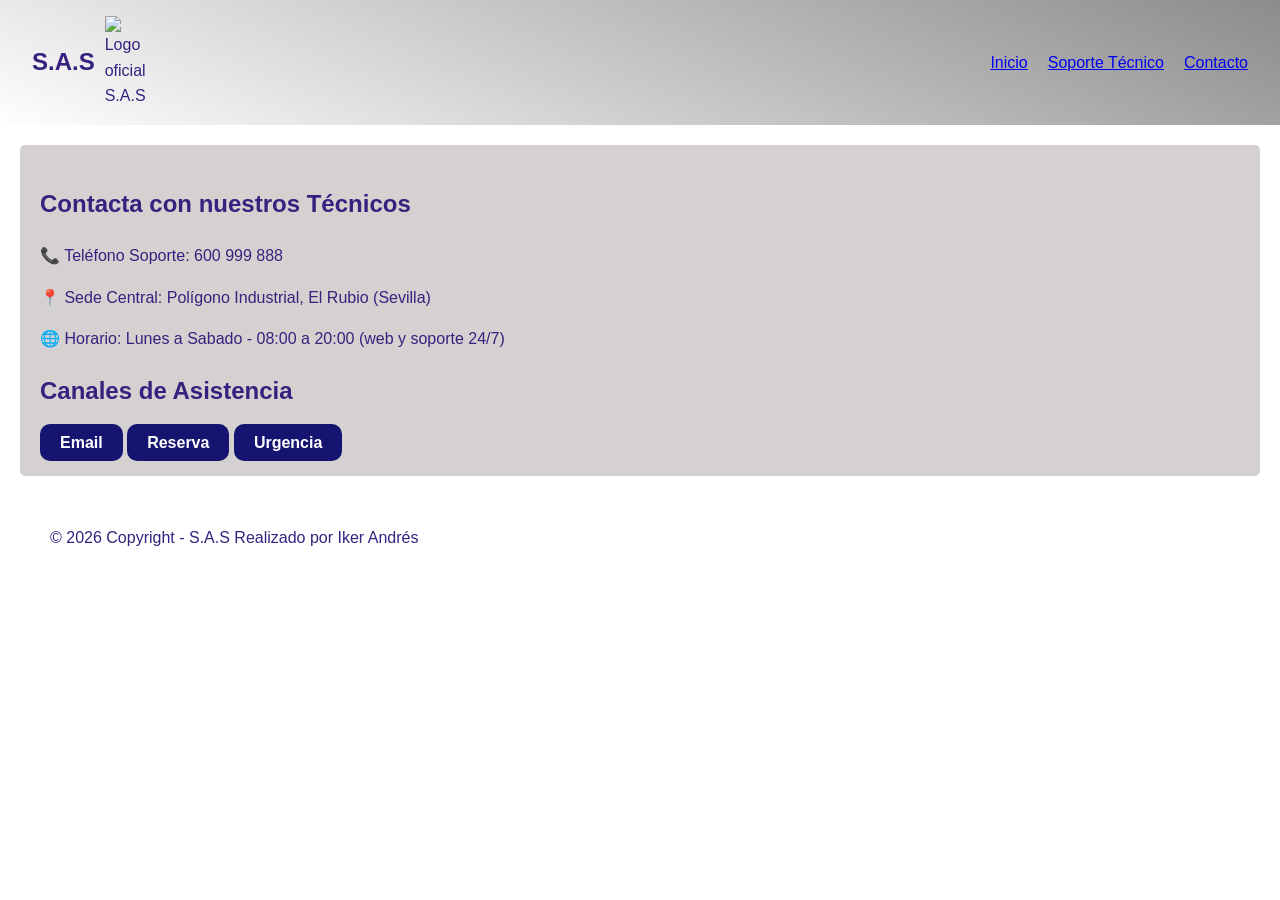
==== contactos.html @ 5ad4965d "Add files via upload" ====
<!DOCTYPE html>
<html lang="es">
<head>
    <meta charset="UTF-8">
    <title>Contacto - S.A.S</title>
    <link rel="stylesheet" href="styless.css">
</head>
<body>

    <header>
        <nav class="navcontactos">
            <div class="logo">
                <h1>S.A.S</h1> 
                <img src="img/logsas.png" alt="Logo oficial S.A.S" width="50">
            </div>
            <ul class="inicio">
                <li><a href="index.html" class="nav">Inicio</a></li>
                <li><a href="soporte.html" class="nav">Soporte Técnico</a></li>
                <li><a href="contactos.html" class="nav">Contacto</a></li>
            </ul>
        </nav>
    </header>

    <section class="Contactanos">
        <h2>Contacta con nuestros Técnicos</h2>
        <p>📞 Teléfono Soporte: 600 999 888</p>
        <p>📍 Sede Central: Polígono Industrial, El Rubio (Sevilla)</p>
        <p>🌐 Horario: Lunes a Sabado - 08:00 a 20:00 (web y soporte 24/7)</p>
        
        <h2>Canales de Asistencia</h2>
        <a href="" class="navcontactoss">Email</a>
        <a href="#" class="navcontactoss">Reserva</a>
        <a href="#" class="navcontactoss">Urgencia</a>
    </section>

    <footer class="redes-footer">
        <p>&copy; 2026 Copyright - S.A.S Realizado por Iker Andrés</p>
    </footer>

</body>
</html>
---- styless.css ----
/* Colores principales para usarlos en toda la página */

:root {
    --azul: #151571;
    --blanco: #ffffff;
    --beach: #d5d1d1;
}

/* Estilos básicos para todo el cuerpo de la web */

body {
    margin: 0;
    font-family: 'Roboto', sans-serif;
    background-color: var(--blanco);
    color: rgb(54, 34, 126);
    line-height: 1.6;
}

/*Para poner el logo al lado del nombre*/

.logo {
    display: flex;        
    align-items: center;  
    gap: 10px;
}

/* personalización del menu */

.navegación {
    display: flex;
    justify-content: space-between;
    align-items: center;
    background: linear-gradient(rgba(235, 232, 232, 0.6), rgba(255, 254, 254, 0.6)), linear-gradient(45deg, #ffffff, #000000);
    padding: 1rem 2rem;
}



/* Para la lista de las paginas del menu */

.inicio {
    display: flex;
    list-style: none;
    gap: 20px;
}


.inicio-links a:hover {
    color: var(--azul);
    transition: 2s;
}

.redes-sociales {
    display: flex;
    list-style: none;
    gap: 20px;
}

.datos {
    background: var(--beach)
    height: 400px;
    display: flex;
    align-items: center;
    justify-content: center;
    text-align: center;
}

/* El orden de las targetas de "Nuestro servivicio"*/
.grid-servicios {
    display: grid;
    grid-template-columns: repeat(auto-fit, minmax(200px, 1fr));
    gap: 20px;
    padding: 20px;
}

/* Tamaño y diseño de las cartas de "Nuestros Servicios" */
.card {
    background: var(--beach);
    padding: 20px;
    border-radius: 10px;
    border-bottom: 3px solid var(--azul);
    transition: transform 0.3s; 
}

/*Para que las tarjetas se muevan al pasar el ratón */
.card:hover {
    transform: translateY(-10px); /*Para que se mueva cuando pase el cursor */
}

/* La configuración para el formulario */
form {
    max-width: 500px;
    margin: 20px auto;
    display: flex;
    flex-direction: column;
    gap: 10px;
    background: #b1acac;
    padding: 20px;
    border-radius: 8px;
}

/* Animación del boton de reserva aparezca al inicio */

@keyframes aparecer {
    from { opacity: 0; transform: translateY(20px); }/* Para que se haga invisible*/
    to { opacity: 1; transform: translateY(0); }/*Para que aparezca al abrir*/
}

/* Ajustes de color y pocición del boton con animación */
.navegación{
    color: var(--azul);
    padding: 10px 20px;
    border-radius: 10px;
    text-decoration: none;
    font-weight: bold;
    animation: aparecer 2s ease-in-out; /* La animación para el boton de aparecer al inicio */
}

/* PAGINA CONTACTO */

.navcontactos{
    display: flex;
    justify-content: space-between;
    align-items: center;
    background: linear-gradient(rgba(235, 232, 232, 0.6), rgba(255, 254, 254, 0.6)), linear-gradient(45deg, #ffffff, #000000);
    padding: 1rem 2rem;
}

.Contactanos {
    margin: 20px;
    padding: 20px;
    background-color:var(--beach);
    border-radius: 5px;
}


.navcontactoss {
    background-color: var(--azul);
    color: rgb(255, 255, 255);
    padding: 10px 20px;
    text-decoration: none;
    border-radius: 10px;
    font-weight: bold;
}

/* FOOTER */
.redes-footer{
    display: flex;
    list-style: none;
    gap: 20px;
    padding: 13px 50px;
}


.navfooter {
    padding: 13px 20px;
}


/* Para ajustar el tamaño para el móvil */
@media (max-width: 768px) {
    .navbar {
        flex-direction: column;
    }
    .inicio-links {
        padding: 0;
        margin-top: 10px;
    }
}
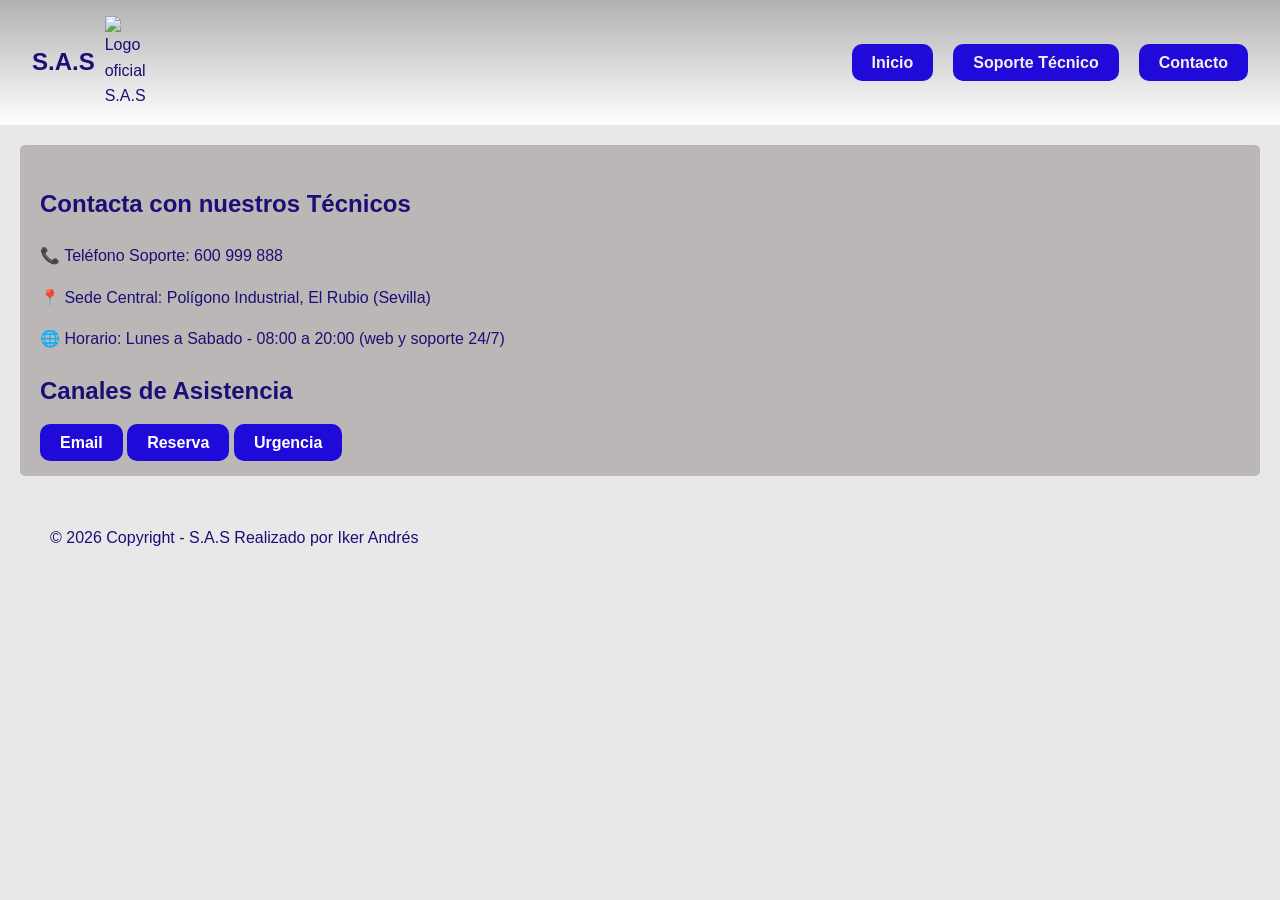
==== commit 87916920: "Fix HTML formatting and structure in contactos.html" ====
--- a/contactos.html
+++ b/contactos.html
@@ -38,4 +38,4 @@
     </footer>
 
 </body>
-</html>+</html>
--- a/styless.css
+++ b/styless.css
@@ -1,49 +1,43 @@
 /* Colores principales para usarlos en toda la página */
-
 :root {
-    --azul: #151571;
-    --blanco: #ffffff;
-    --beach: #d5d1d1;
+    --azul: #1f0ad9;
+    --blanco: #e9e8e8;
+    --gris: #bcb7b7;
+    
 }
 
 /* Estilos básicos para todo el cuerpo de la web */
-
 body {
     margin: 0;
     font-family: 'Roboto', sans-serif;
     background-color: var(--blanco);
-    color: rgb(54, 34, 126);
+    color: rgb(27, 15, 117);
     line-height: 1.6;
 }
 
 /*Para poner el logo al lado del nombre*/
-
 .logo {
-    display: flex;        
-    align-items: center;  
+    display: flex;         
+    align-items: center;   
     gap: 10px;
 }
 
 /* personalización del menu */
-
-.navegación {
+.navbar {
     display: flex;
     justify-content: space-between;
     align-items: center;
-    background: linear-gradient(rgba(235, 232, 232, 0.6), rgba(255, 254, 254, 0.6)), linear-gradient(45deg, #ffffff, #000000);
+    background: linear-gradient(rgb(177, 177, 179), rgb(255, 255, 255)), linear-gradient(45deg, #ffffff, #000000);
     padding: 1rem 2rem;
 }
 
-
-
 /* Para la lista de las paginas del menu */
-
 .inicio {
     display: flex;
     list-style: none;
     gap: 20px;
+    
 }
-
 
 .inicio-links a:hover {
     color: var(--azul);
@@ -56,13 +50,15 @@
     gap: 20px;
 }
 
-.datos {
-    background: var(--beach)
+/* Fondo con degradado y el corte con forma de curva */
+.hero {
+    background: linear-gradient(rgb(177, 177, 179), rgb(255, 255, 255)), linear-gradient(45deg, #ffffff, #000000);
     height: 400px;
     display: flex;
     align-items: center;
     justify-content: center;
     text-align: center;
+    clip-path: ellipse(100% 100% at 50% 0%); /* PAra darle la forma curva*/
 }
 
 /* El orden de las targetas de "Nuestro servivicio"*/
@@ -75,11 +71,11 @@
 
 /* Tamaño y diseño de las cartas de "Nuestros Servicios" */
 .card {
-    background: var(--beach);
-    padding: 20px;
-    border-radius: 10px;
-    border-bottom: 3px solid var(--azul);
-    transition: transform 0.3s; 
+    background: var(--gris); /* color del fondo*/
+    padding: 20px; /* para el espacio dentro de la tageta */
+    border-radius: 10px; /* esquinas del border*/
+    border-bottom: 3px solid var(--azul);/*color azul de la targeta*/
+    transition: transform 0.3s; /*duración del movimiento de la targeta*/
 }
 
 /*Para que las tarjetas se muevan al pasar el ratón */
@@ -90,25 +86,25 @@
 /* La configuración para el formulario */
 form {
     max-width: 500px;
-    margin: 20px auto;
+    margin: 20px auto; 
     display: flex;
     flex-direction: column;
     gap: 10px;
-    background: #b1acac;
+    background-color: var(--gris);
     padding: 20px;
     border-radius: 8px;
 }
 
 /* Animación del boton de reserva aparezca al inicio */
-
 @keyframes aparecer {
     from { opacity: 0; transform: translateY(20px); }/* Para que se haga invisible*/
     to { opacity: 1; transform: translateY(0); }/*Para que aparezca al abrir*/
 }
 
 /* Ajustes de color y pocición del boton con animación */
-.navegación{
-    color: var(--azul);
+.nav {
+    background-color: var(--azul);
+    color: rgb(244, 240, 240);
     padding: 10px 20px;
     border-radius: 10px;
     text-decoration: none;
@@ -122,17 +118,16 @@
     display: flex;
     justify-content: space-between;
     align-items: center;
-    background: linear-gradient(rgba(235, 232, 232, 0.6), rgba(255, 254, 254, 0.6)), linear-gradient(45deg, #ffffff, #000000);
+    background: linear-gradient(rgb(177, 177, 179), rgb(255, 255, 255)), linear-gradient(45deg, #ffffff, #000000);
     padding: 1rem 2rem;
 }
 
 .Contactanos {
-    margin: 20px;
+    margin: 20px; 
     padding: 20px;
-    background-color:var(--beach);
+    background-color: var(--gris); 
     border-radius: 5px;
 }
-
 
 .navcontactoss {
     background-color: var(--azul);
@@ -143,6 +138,7 @@
     font-weight: bold;
 }
 
+
 /* FOOTER */
 .redes-footer{
     display: flex;
@@ -151,11 +147,9 @@
     padding: 13px 50px;
 }
 
-
 .navfooter {
     padding: 13px 20px;
-}
-
+} 
 
 /* Para ajustar el tamaño para el móvil */
 @media (max-width: 768px) {
@@ -166,4 +160,4 @@
         padding: 0;
         margin-top: 10px;
     }
-} +}
